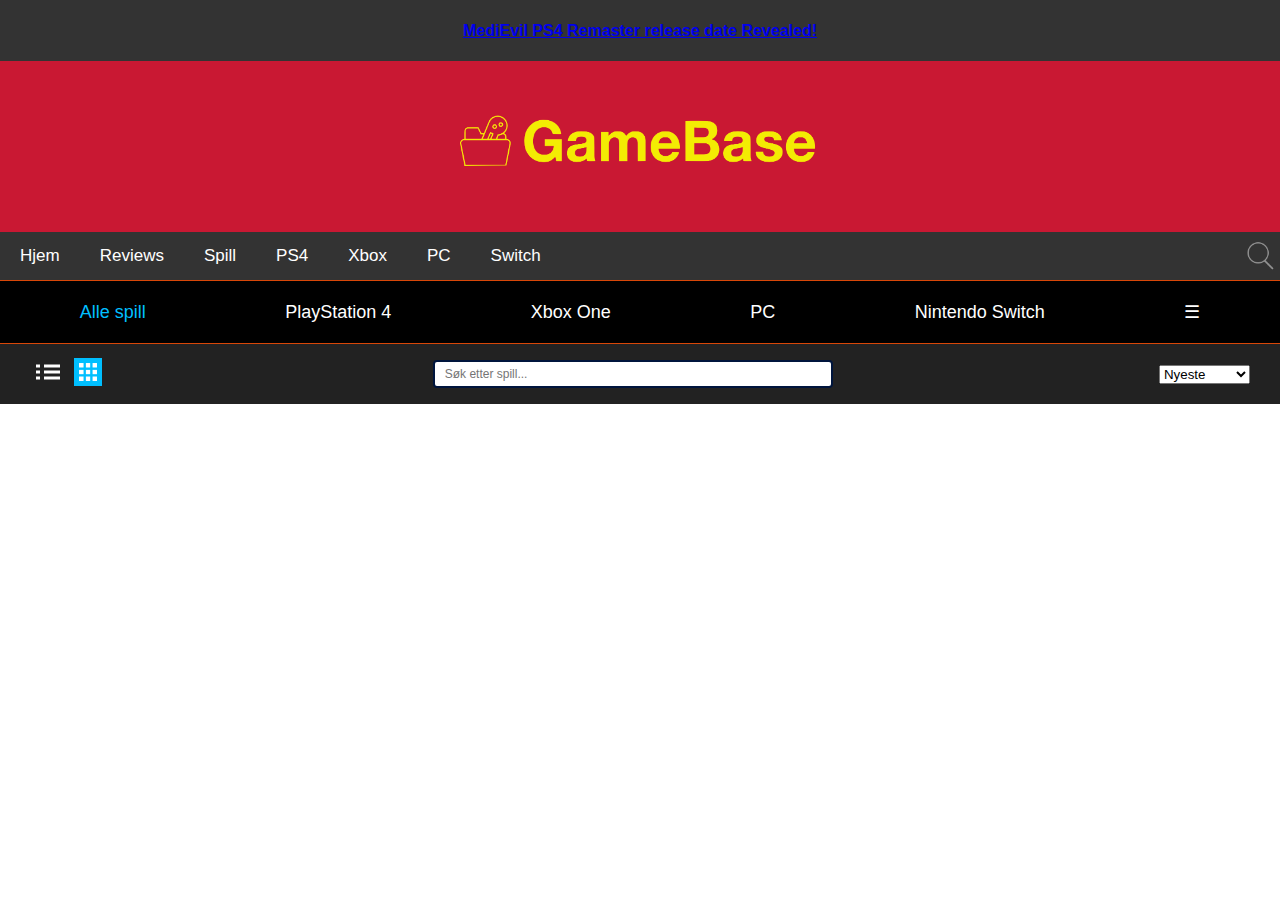
==== games.html @ e3506572 "-" ====
<!DOCTYPE html>
<html lang="en">
<head>
    <title>Games</title>
    <meta charset="UTF-8">
    <meta name="viewport" content="width=device-width, initial-scale=1">

    <script src="https://ajax.googleapis.com/ajax/libs/jquery/3.3.1/jquery.min.js"></script>
    <script src="script/master.js"></script>

    <link rel="stylesheet" href="css/master.css">
</head>
<body>

    <!-- Top Note/news etc -->
    <div style="background:#333333		;padding:0.3px; color:yellow;">
    <!--Resize the browser window to see the responsive effect-->
        <h4 style="text-align:center"><a href="#">MediEvil PS4 Remaster release date Revealed!</a></h4>
    </div>

    <!-- Header -->
    <div id="header">
        <h1><img src="img/logo.png" id="header_logo"></h1>
    </div>

<!-- Navigation Bar -->
    <nav>
        <a href="index.html">Hjem</a>
        <a>Reviews</a>
        <a href="games.html">Spill</a>
        <a>PS4</a>
        <a>Xbox</a>
        <a>PC</a>
        <a>Switch</a>
        <img src="img/search.png" class="searchIcon">
    </nav>

<div class="container">

    <div id="platformMenu">
        <nav id="platformNav">
            <a id="all" class="pLink current"> Alle spill</a>
            <a id="ps4" class="pLink">PlayStation 4</a>
            <a id="xbox" class="pLink">Xbox One</a>
            <a id="pc" class="pLink">PC</a>
            <a id="switch" class="pLink">Nintendo Switch</a>
            <a id="more" class="pLink">&#9776;</a>
        </nav>
    </div>

   <!-- <div id="banner"> </div> -->

    <div id="filterController">

        <div id="viewContainer">
            <img src="img/listView.png" class="view" id="listView">
            <img src="img/gridView.png" class="view active" id="gridView">
        </div>

        <div id="searchDiv">
        <input type="search" name="search" id="gameSearch" placeholder="Søk etter spill...">
        </div>

        <div id="sortDiv">
            <form>
                <label>
                    <select id="sort">
                        <option value="newest">Nyeste</option>
                        <option value="upcom">Kommende</option>
                        <option value="Rating">Rating</option>
                    </select>
                </label>
            </form>
        </div>
    </div>

        <div id="grid"></div>

    </div>

</body>
</html>
---- css/master.css ----
/** --------------------------------------Generell css----------------------------------------------------------- */

* {
    -webkit-box-sizing: border-box;
    -moz-box-sizing: border-box;
    box-sizing: border-box;
    font-family: Arial, sans-serif;
}

body {
    margin: 0;
    padding: 0;
}

#header{
    padding: 20px;
    text-align: center;
    background-color: #c91833;
    color: yellow;
}

#header_logo {
    height: 2.5em;
}

nav {
    display: flex;
    flex-direction: row;
    flex-flow: row wrap;
    justify-content: center;
    align-items: center;
    background-color: #333;
    width: 100%;
}

nav a {
    text-decoration: none;
    font-size: 17px;
    color: white;
    padding: 14px 20px;
    text-align: center;
}

nav a:hover {
    background-color: #ddd;
    color: black;
}


nav .searchIcon {
    margin-left: auto;
    width: 40px;
    height: 40px;
}

input[type=search] {
    width: 50%;
    -webkit-transition: width 0.4s ease-in-out;
    transition: width 0.4s ease-in-out;
}

input[type=search]:focus {
    width: 100%;
}


.container {
    display: flex;
    flex-direction: column;
    justify-content: center;
    position: relative;
    overflow: hidden;
    background-color: white;

}

#main {
    flex: 70%;
    padding: 20px;
    background-color: white;
}

/* Fake image, just for this example */
.fakeimg {
    background-color: #aaa;
    /*width: 100%;*/
    padding: 20px;
    margin: 10px;
}



#footer {
    padding: 20px;
    background-color: #333333;
    color: #c8c8c8;
    display: flex;
    justify-content: space-between;
    font-size: 13px;
}


/** ---------------------------------------------------INDEX.HTML - SØK------------------------------------------- */


#searchOverlay {
    height: 100%;
    width: 100%;
    display: none;
    position: fixed;
    overflow-y: scroll;
    z-index: 10;
    top: 0;
    left: 0;
    background-color: rgb(0,0,0);
    background-color: rgba(0,0,0,0.9);
}

.searchForm {
    position: relative;
    top: 6%;
    text-align: center;
    margin-top: 35px;
}

.searchForm form {
    width: 75%;
    margin: auto;
}

.close {
    position: absolute;
    top: 20px;
    right: 45px;
    color: white;
    font-size: 25px;
}

.searchField {
    padding: 10px 15px;
    border: 2px solid #00153D;
    border-radius: 4px;
    font-size: 16px;
    width: 100%;
}

#searchResults {
    border-collapse: collapse;
    background: radial-gradient(black 20%,#00153D);
    overflow: hidden;
    width: 100%;
}

#searchResults tr {
    padding: 10px;
}

#searchResults td {
    border-bottom: 1px solid #ddd;
    text-align: left;
    color: lightgray;
    font-size: 12px;
    height: 95px;
}

.gameText {
    padding-bottom: 20px;
}


#searchResults tr:hover {
    background-color: #3f55bb;
}

#searchResults h4 {
    font-size: 16px;
    color: white;
}

/*-------------------------------------------------INDEX.HTML - CSS for hvert enkelt spill------------------------ */

#gameInfo {
    display: flex;
    flex-direction: column;
    flex-flow: column wrap;
    margin: 5px;
}

.gameDescription {
    background-color: black;
    color: white;
    display: flex;
    flex-direction: column;
    flex-flow: column wrap;
    margin: 20px;
    padding: 20px;
}

.gameDescription p {

}

.imgCol {
    float: left;
    padding: 5px;
}

#imgRow::after {
    content: "";
    clear: both;
    display: table;
}


#img_con {
    margin: 3px;
    padding: 3px;
}


/*---------------------------------------------------MENY I GAMES.HTML ------------------------------------------- */

#platformNav {
    background-color: black;
    display: flex;
    padding: 10px;
    flex-direction: row;
    flex-flow: row wrap;
    justify-content: space-around;
    overflow: hidden;
    border-top: 1px solid #D84708;
    border-bottom: 1px solid #D84708;

}

#platformNav > a {
    text-decoration: none;
    color: #ffffff;
    padding: 10px 25px;
    font-size: 18px;
}

#platformNav > a:hover {
    transform: scale(1.06);
    text-decoration: #D84708 underline;
    cursor: pointer;
}

#platformNav .current {
    color: deepskyblue;
}

#filterController {
    background-color: #222222;
    height: 60px;
    width: 100%;
    padding: 30px;
    display: flex;
    flex-direction: row;
    align-items: center;
    justify-content: space-between;
    color: white;

}

.view {
    width: 28px;
    height: 28px;
    padding: 2px ;
    margin: 4px;
    color: white;
}

.view.active {
    background-color: deepskyblue;

}

#gameSearch {
    padding: 5px 10px;
    margin: 4px 0;
    display: inline-flex;
    border: 2px solid #00153D;
    border-radius: 4px;
    font-size: 12px;
    width: 400px;
}


#banner {
    height: 160px;
    width: 100%;
}

#banner img {
    object-fit: cover;
    height: 100%;
    width: 100%;
}



/*---------------------------------------------------SPILL I GAMES.HTML ------------------------------------------- */


#grid {
    margin: 1.3rem;
    display: flex;
    justify-content: space-around;
    flex-direction: row;
    flex-flow: row wrap;
    background:rgb(32,32,32);
}

.box {
    margin: 17px;
    display: flex;
    flex-direction: column;
    flex-flow: column;
    width: 155px;
    position: relative;
    height: 230px;
    text-align: center;

}


.box .game_cover {
    height: 195px;
    width: 100%;
    box-shadow:3px 3px 6px black;
    position: relative;
}

.box .game_cover img {
    height: 100%;
    width: 100%;

}

.box .game_info {
    margin-top: 5px;
    color: white;
    width: 100%;
    font-size: 13px;
    position: relative;

}

.date {
    margin-top: 0;
    font-size: 10px;
    color: #D3D3D3 ;
}


.hover_info {
    visibility: hidden;
    opacity: 0;
    position: absolute;
    height: 195px;
    width: 100%;

    background-color: rgba(0,0,0,0.8);
    overflow: hidden;
    padding: 5px;

    display: flex;
    flex-direction: column;
    justify-content: space-between;
    text-align: center;
    color: white;
    font-size: 12px;

}

.box:hover {
    transform: scale(1.10);
    transition: transform 1.4s ease-in-out;
    cursor: pointer;

}

.box:hover .game_cover {
    box-shadow:3px 3px 6px black;
}

.box:hover .hover_info {
    visibility: visible;
    opacity: 1;
    transition: 1.4s;
}

#qqq {
    transition: transform 2s ease-out;
    color: white;
    font-size: 18px;
}


.logoContainer {
    display: flex;
    flex-direction: row;
    align-items: center;
    vertical-align: center;
    justify-content: space-evenly;
}

.logo {
    max-height: 26px;
    max-width: 31px;
    margin: 3px;
}



/*Responsive layout - when the screen is less than 700px wide, make the two columns stack on top of each other instead of next to each other*/
@media screen and (max-width: 700px) {
    #container nav {
        flex-direction: column;
    }
    #header {
        padding:5px;
    }
    #header_logo{
        height: 1em;
    }
}
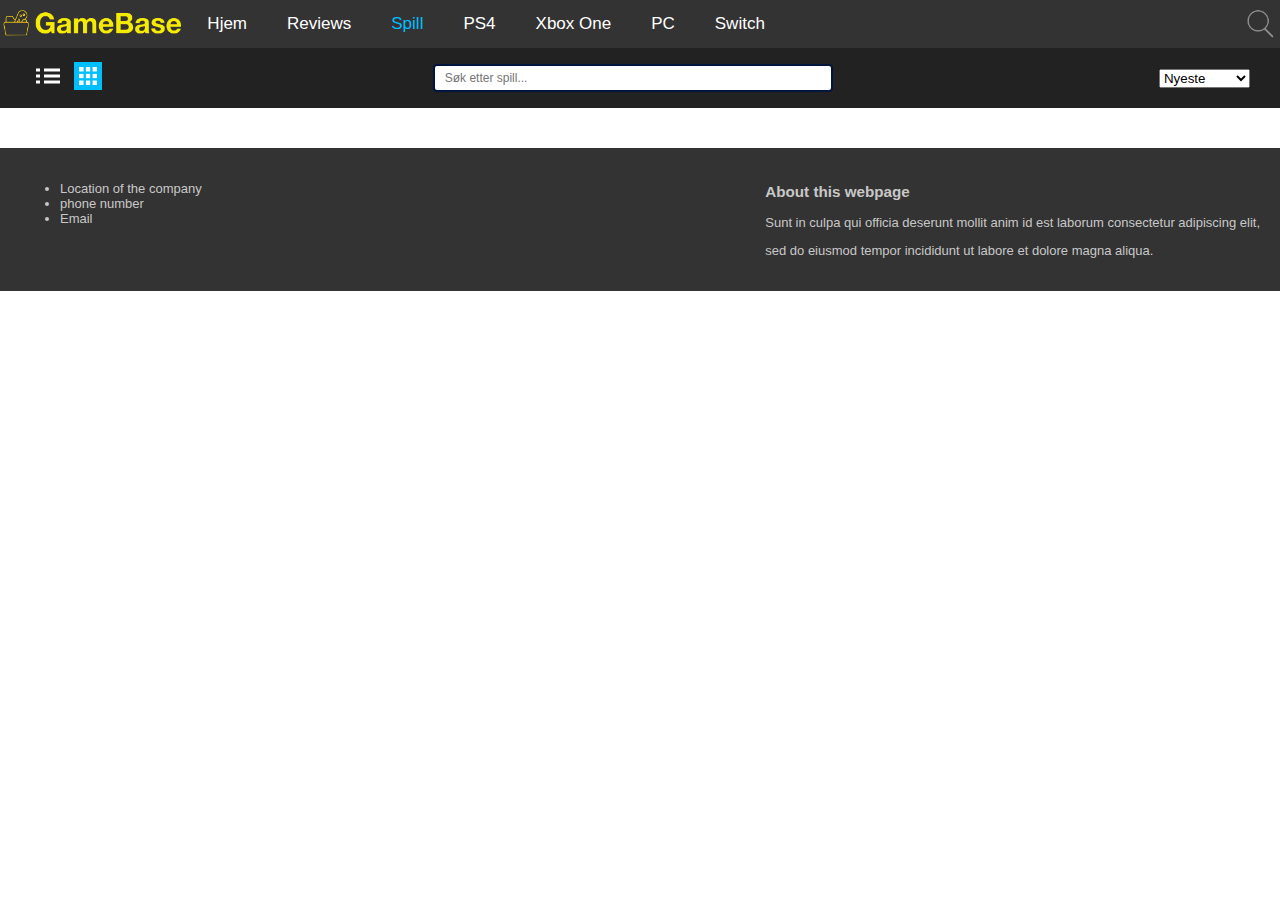
==== commit 89ac539d: "-" ====
--- a/games.html
+++ b/games.html
@@ -6,76 +6,93 @@
     <meta name="viewport" content="width=device-width, initial-scale=1">
 
     <script src="https://ajax.googleapis.com/ajax/libs/jquery/3.3.1/jquery.min.js"></script>
-    <script src="script/master.js"></script>
+    <script src="master.js"></script>
 
     <link rel="stylesheet" href="css/master.css">
 </head>
 <body>
 
-    <!-- Top Note/news etc -->
+<!--
+    <!-- Top Note/news etc --
     <div style="background:#333333		;padding:0.3px; color:yellow;">
-    <!--Resize the browser window to see the responsive effect-->
+    <!--Resize the browser window to see the responsive effect--
         <h4 style="text-align:center"><a href="#">MediEvil PS4 Remaster release date Revealed!</a></h4>
     </div>
 
-    <!-- Header -->
+    <!-- Header --
     <div id="header">
         <h1><img src="img/logo.png" id="header_logo"></h1>
     </div>
 
 <!-- Navigation Bar -->
-    <nav>
-        <a href="index.html">Hjem</a>
-        <a>Reviews</a>
-        <a href="games.html">Spill</a>
-        <a>PS4</a>
-        <a>Xbox</a>
-        <a>PC</a>
-        <a>Switch</a>
+
+    <nav id="nav" class="navbar">
+        <img src="img/logo.png" id="header_logo">
+        <a class="meny">&#9776;</a>
+        <a href="index.html" class="link">Hjem</a>
+        <a class="link">Reviews</a>
+        <a href="games.html" class="link current">Spill</a>
+        <a id="ps4" class="link">PS4</a>
+        <a id="xbox" class="link">Xbox One</a>
+        <a id="pc" class="link">PC</a>
+        <a id="switch" class="link">Switch</a>
         <img src="img/search.png" class="searchIcon">
     </nav>
 
-<div class="container">
-
-    <div id="platformMenu">
-        <nav id="platformNav">
-            <a id="all" class="pLink current"> Alle spill</a>
-            <a id="ps4" class="pLink">PlayStation 4</a>
-            <a id="xbox" class="pLink">Xbox One</a>
-            <a id="pc" class="pLink">PC</a>
-            <a id="switch" class="pLink">Nintendo Switch</a>
-            <a id="more" class="pLink">&#9776;</a>
-        </nav>
-    </div>
-
-   <!-- <div id="banner"> </div> -->
-
-    <div id="filterController">
-
-        <div id="viewContainer">
-            <img src="img/listView.png" class="view" id="listView">
-            <img src="img/gridView.png" class="view active" id="gridView">
-        </div>
-
-        <div id="searchDiv">
-        <input type="search" name="search" id="gameSearch" placeholder="Søk etter spill...">
-        </div>
-
-        <div id="sortDiv">
+    <div id="searchOverlay">
+        <span class="close"> Avbryt </span>
+        <div class="searchForm">
             <form>
-                <label>
-                    <select id="sort">
-                        <option value="newest">Nyeste</option>
-                        <option value="upcom">Kommende</option>
-                        <option value="Rating">Rating</option>
-                    </select>
-                </label>
+                <input type="search" name="search" class="searchField" placeholder="Søk etter spill" autofocus>
+                <div id="result"></div>
             </form>
         </div>
     </div>
 
-        <div id="grid"></div>
+<div id="filterController">
 
+    <div id="viewContainer">
+        <img src="img/listView.png" class="view" id="listView">
+        <img src="img/gridView.png" class="view active" id="gridView">
+    </div>
+
+    <div id="searchDiv">
+        <input type="search" name="search" id="gameSearch" placeholder="Søk etter spill...">
+    </div>
+
+    <div id="sortDiv">
+        <form>
+            <label>
+                <select id="sort">
+                    <option value="newest">Nyeste</option>
+                    <option value="upcom">Kommende</option>
+                    <option value="Rating">Rating</option>
+                </select>
+            </label>
+        </form>
+    </div>
+</div>
+
+    <div class="container">
+        <div id="main">
+            <div id="grid"></div>
+        </div>
+    </div>
+
+    <!-- Footer -->
+    <div id="footer">
+        <div class="generalinfo_footer">
+          <ul>
+              <li>Location of the company</li>
+               <li>phone number</li>
+                <li>Email</li>
+          </ul>
+        </div>
+        <div>
+            <h3>About this webpage</h3>
+            <p>Sunt in culpa qui officia deserunt mollit anim id est laborum consectetur adipiscing elit,</p>
+            <p>sed do eiusmod tempor incididunt ut labore et dolore magna aliqua.</p>
+        </div>
     </div>
 
 </body>
--- a/css/master.css
+++ b/css/master.css
@@ -12,6 +12,7 @@
     padding: 0;
 }
 
+/*
 #header{
     padding: 20px;
     text-align: center;
@@ -23,6 +24,12 @@
     height: 2.5em;
 }
 
+*/
+
+#header_logo {
+    height: 2.5em;
+}
+
 nav {
     display: flex;
     flex-direction: row;
@@ -33,24 +40,34 @@
     width: 100%;
 }
 
-nav a {
+
+nav > a {
     text-decoration: none;
+    color: #ffffff;
+    padding: 14px 20px;
     font-size: 17px;
-    color: white;
-    padding: 14px 20px;
     text-align: center;
 }
 
 nav a:hover {
+    transform: scale(1.06);
     background-color: #ddd;
+    cursor: pointer;
     color: black;
 }
 
+nav > .current {
+    color: deepskyblue;
+}
 
 nav .searchIcon {
     margin-left: auto;
     width: 40px;
     height: 40px;
+}
+
+nav .meny {
+    display: none;
 }
 
 input[type=search] {
@@ -220,35 +237,6 @@
 
 /*---------------------------------------------------MENY I GAMES.HTML ------------------------------------------- */
 
-#platformNav {
-    background-color: black;
-    display: flex;
-    padding: 10px;
-    flex-direction: row;
-    flex-flow: row wrap;
-    justify-content: space-around;
-    overflow: hidden;
-    border-top: 1px solid #D84708;
-    border-bottom: 1px solid #D84708;
-
-}
-
-#platformNav > a {
-    text-decoration: none;
-    color: #ffffff;
-    padding: 10px 25px;
-    font-size: 18px;
-}
-
-#platformNav > a:hover {
-    transform: scale(1.06);
-    text-decoration: #D84708 underline;
-    cursor: pointer;
-}
-
-#platformNav .current {
-    color: deepskyblue;
-}
 
 #filterController {
     background-color: #222222;
@@ -304,12 +292,14 @@
 
 
 #grid {
-    margin: 1.3rem;
     display: flex;
     justify-content: space-around;
     flex-direction: row;
     flex-flow: row wrap;
-    background:rgb(32,32,32);
+    background:white;
+    padding-left: 35px;
+    padding-right: 35px;
+    margin: 0 15px
 }
 
 .box {
@@ -340,17 +330,23 @@
 
 .box .game_info {
     margin-top: 5px;
-    color: white;
+    color: black;
     width: 100%;
     font-size: 13px;
     position: relative;
 
+}
+
+.box .hover_info .desc {
+    max-height: 155px;
+    overflow: hidden;
 }
 
 .date {
     margin-top: 0;
     font-size: 10px;
-    color: #D3D3D3 ;
+    color: black;
+
 }
 
 
@@ -416,14 +412,70 @@
 
 /*Responsive layout - when the screen is less than 700px wide, make the two columns stack on top of each other instead of next to each other*/
 @media screen and (max-width: 700px) {
-    #container nav {
+
+    #header {
+        padding: 5px;
+    }
+
+    #header_logo {
+        height: 1.8em;
+    }
+
+    #container, nav{
         flex-direction: column;
-    }
-    #header {
-        padding:5px;
-    }
-    #header_logo{
-        height: 1em;
-    }
-}
-
+        padding: 0;
+        margin: 0;
+    }
+
+    .searchIcon {
+        margin: 0 auto;
+    }
+
+    #filterController {
+        flex-flow: column;
+        align-items: center;
+        height: 100%;
+        width: 100%;
+        margin: 0;
+        padding: 14px;
+    }
+
+    #searchDiv {
+        width: 80%;
+    }
+
+    #gameSearch {
+        width: 100%;
+    }
+
+    .box {
+        margin: 10px;
+    }
+
+    nav a:not(.meny) {
+        display: none;
+    }
+
+    nav .meny {
+        display: block;
+    }
+}
+
+    @media screen and (max-width: 700px) {
+        .navbar.responsive {
+            position: relative;
+        }
+
+        .navbar.responsive #meny {
+            position: absolute;
+            right: 0;
+            top: 0;
+        }
+
+        .navbar.responsive a {
+            float: none;
+            display: block;
+            text-align: left;
+        }
+    }
+
